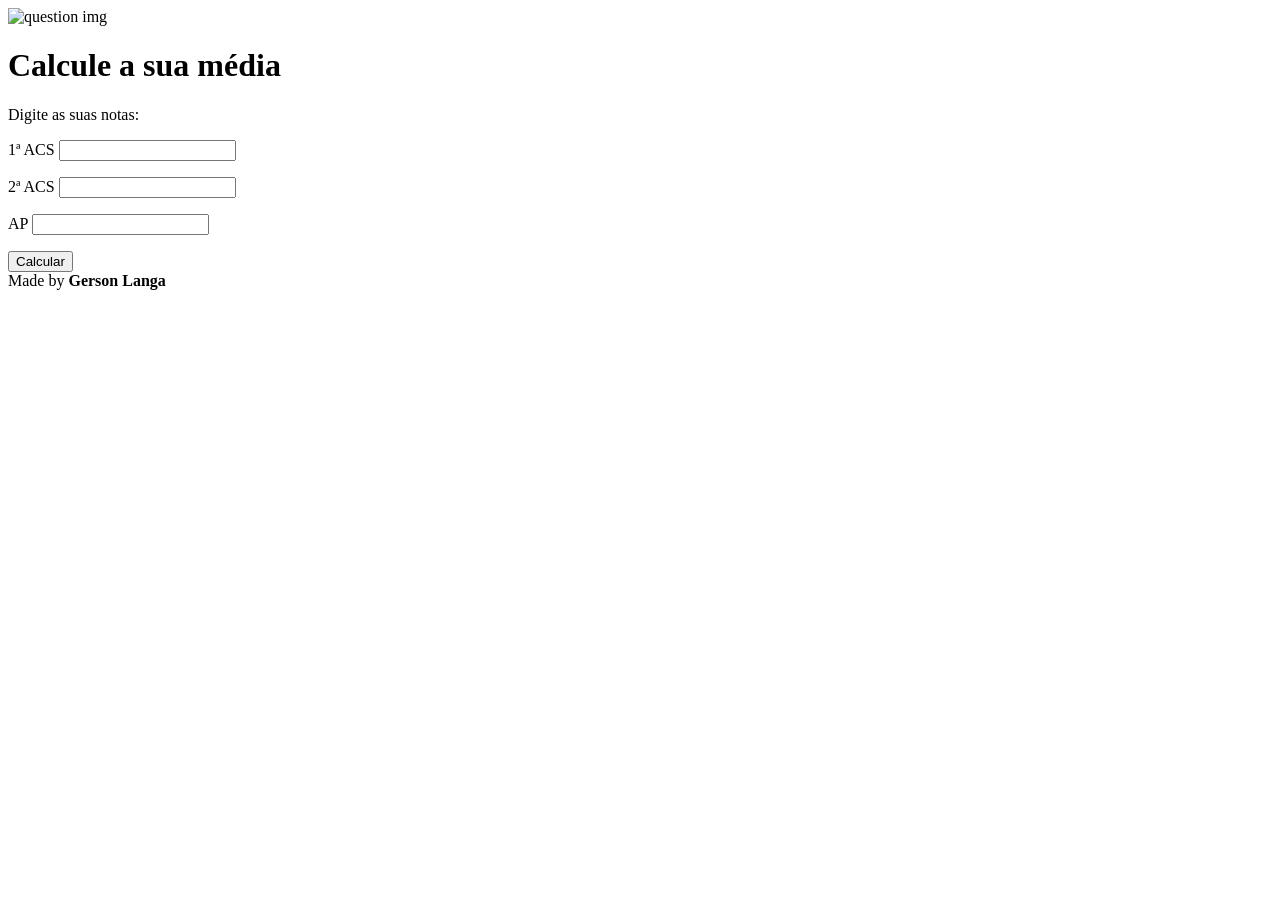
==== index.html @ b6104cc8 "1.1" ====
<!DOCTYPE html>
<html lang="en">
<head>
    <meta charset="UTF-8">
    <meta name="viewport" content="width=device-width, initial-scale=1.0">
    <title>Document</title>
    <link rel="stylesheet" href="style.css">
</head>
<body>
    <img src="help_24dp_E3E3E3_FILL0_wght400_GRAD0_opsz24.svg" alt="question img" onclick="clicar()">
    <h1>Calcule a sua média</h1>
    <section>
        
        <div>
            <p>Digite as suas notas:</p>
            <p>1ª ACS <input type="number" id="txt1"></p>
            <p>2ª ACS <input type="number" id="txt2"></p>
            <p>AP <input type="number" id="txtp"></p>
            <input type="button" value="Calcular" onclick="calcular()" id="button">
        </div>
        <div id="res">

        </div>
        <div id="clas">

        </div>
    </section>
    <footer>Made by <strong>Gerson Langa</strong></footer>
    <script src="script.js"></script>
</body>

</html>
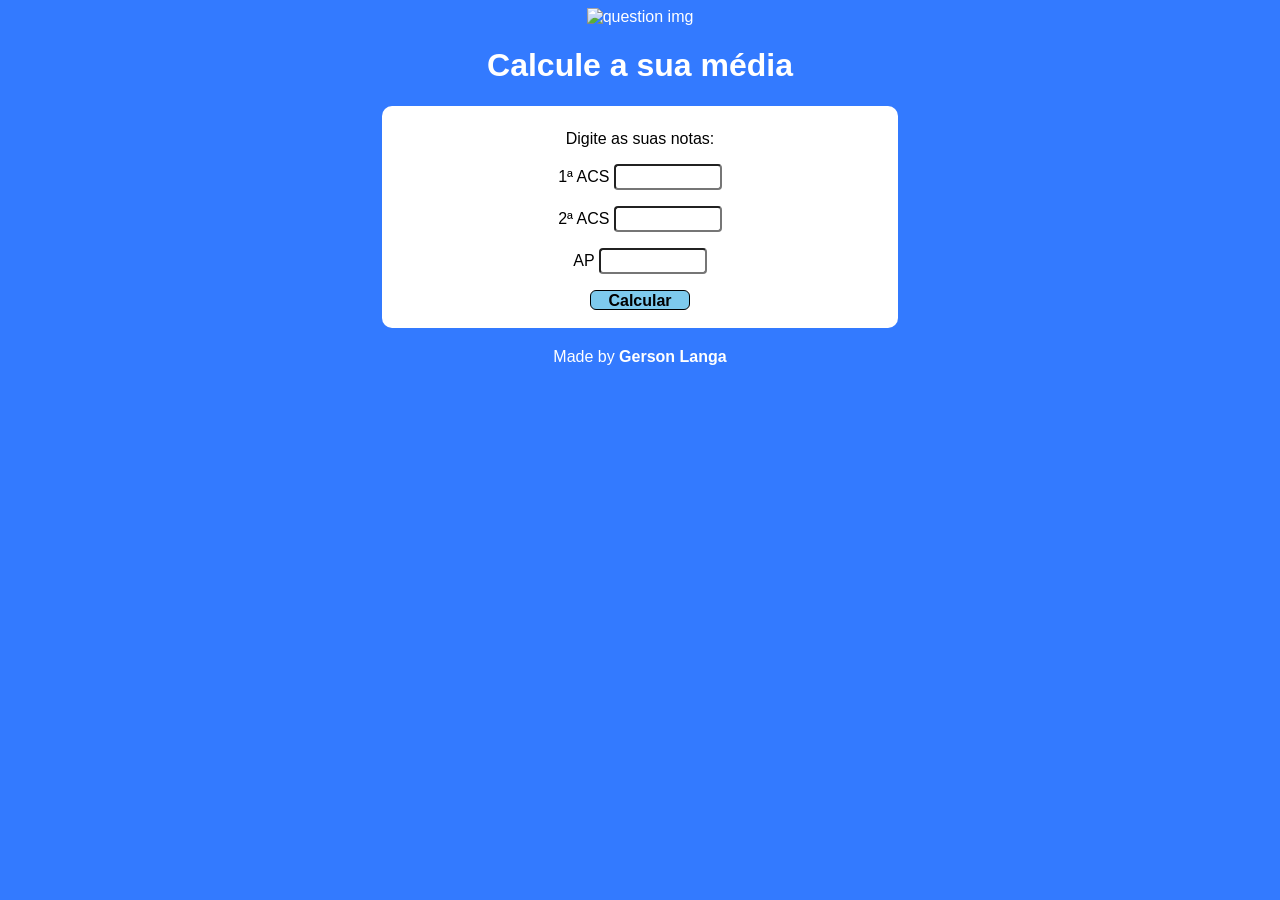
==== commit 7ea1e64a: "1.2" ====
--- a/index.html
+++ b/index.html
@@ -4,7 +4,7 @@
     <meta charset="UTF-8">
     <meta name="viewport" content="width=device-width, initial-scale=1.0">
     <title>Document</title>
-    <link rel="stylesheet" href="style.css">
+    <link rel="stylesheet" href="extra/style.css">
 </head>
 <body>
     <img src="help_24dp_E3E3E3_FILL0_wght400_GRAD0_opsz24.svg" alt="question img" onclick="clicar()">
@@ -26,7 +26,7 @@
         </div>
     </section>
     <footer>Made by <strong>Gerson Langa</strong></footer>
-    <script src="script.js"></script>
+    <script src="extra/script.js"></script>
 </body>
 
 </html>
--- a/extra/style.css
+++ b/extra/style.css
@@ -0,0 +1,43 @@
+body{
+    background-color: rgb(51, 122, 255);
+    color: white;
+    font-family: Arial, Helvetica, sans-serif;
+    text-align: center;
+}
+img{
+    width: 30px;
+}
+img:hover{
+    filter: invert(1);
+}
+section{
+    background-color: rgb(255, 255, 255);
+    width: 95%;
+    max-width: 500px;
+    margin: auto;
+    color: black;
+    padding: 8px;
+    border-radius: 10px;
+}
+input{
+    border-radius: 4px;
+    width: 100px;
+    height: 20px;
+}
+#button{
+    background-color: rgba(26, 161, 223, 0.56);
+    font-weight: 600;
+    border: 1px solid black;
+    border-radius: 6px;
+    font-size: 1em;
+}
+#res{
+    margin-top: 10px;
+    margin-bottom: 10px;
+}
+#clas{
+    font-weight: 600;
+}
+footer{
+    margin-top: 20px;
+}
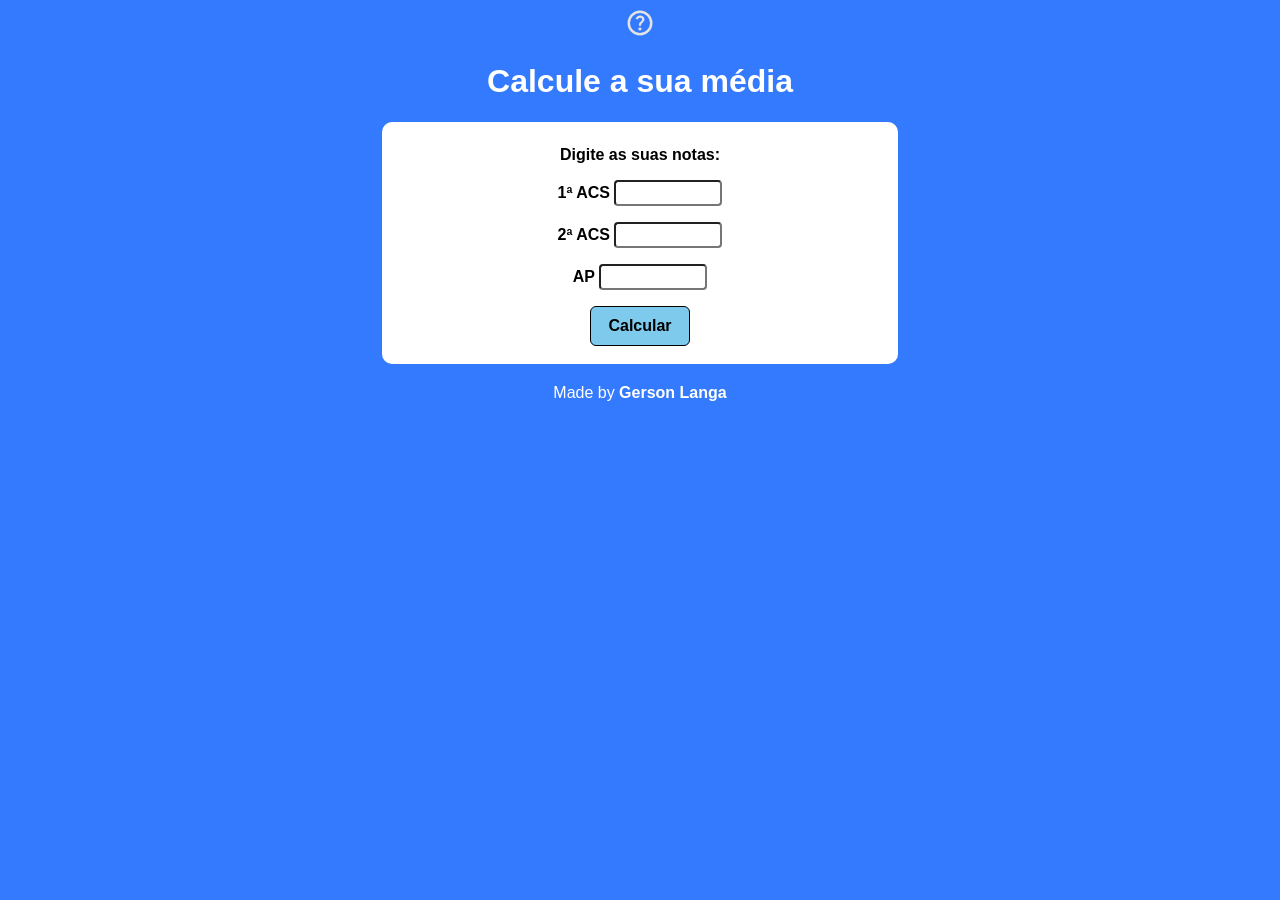
==== commit 37478fe0: "1.6" ====
--- a/index.html
+++ b/index.html
@@ -4,10 +4,10 @@
     <meta charset="UTF-8">
     <meta name="viewport" content="width=device-width, initial-scale=1.0">
     <title>Document</title>
-    <link rel="stylesheet" href="extra/style.css">
+    <link rel="stylesheet" href="style.css">
 </head>
 <body>
-    <img src="help_24dp_E3E3E3_FILL0_wght400_GRAD0_opsz24.svg" alt="question img" onclick="clicar()">
+    <img src="imagens/bom.svg" alt="question img" onclick="clicar()">
     <h1>Calcule a sua média</h1>
     <section>
         
@@ -26,7 +26,7 @@
         </div>
     </section>
     <footer>Made by <strong>Gerson Langa</strong></footer>
-    <script src="extra/script.js"></script>
+    <script src="script.js"></script>
 </body>
 
 </html>
--- a/style.css
+++ b/style.css
@@ -0,0 +1,47 @@
+body{
+    background-color: rgb(51, 122, 255);
+    color: white;
+    font-family: Arial, Helvetica, sans-serif;
+    text-align: center;
+}
+img{
+    width: 30px;
+}
+img:hover{
+    filter: invert(1);
+}
+section{
+    background-color: rgb(255, 255, 255);
+    width: 95%;
+    max-width: 500px;
+    margin: auto;
+    color: black;
+    padding: 8px;
+    border-radius: 10px;
+}
+p{
+    font-weight: 600;
+}
+input{
+    border-radius: 4px;
+    width: 100px;
+    height: 20px;
+}
+#button{
+    background-color: rgba(26, 161, 223, 0.56);
+    font-weight: 600;
+    border: 1px solid black;
+    border-radius: 6px;
+    height: 2.5em;
+    font-size: 1em;
+}
+#res{
+    margin-top: 10px;
+    margin-bottom: 10px;
+}
+#clas{
+    font-weight: 600;
+}
+footer{
+    margin-top: 20px;
+}
